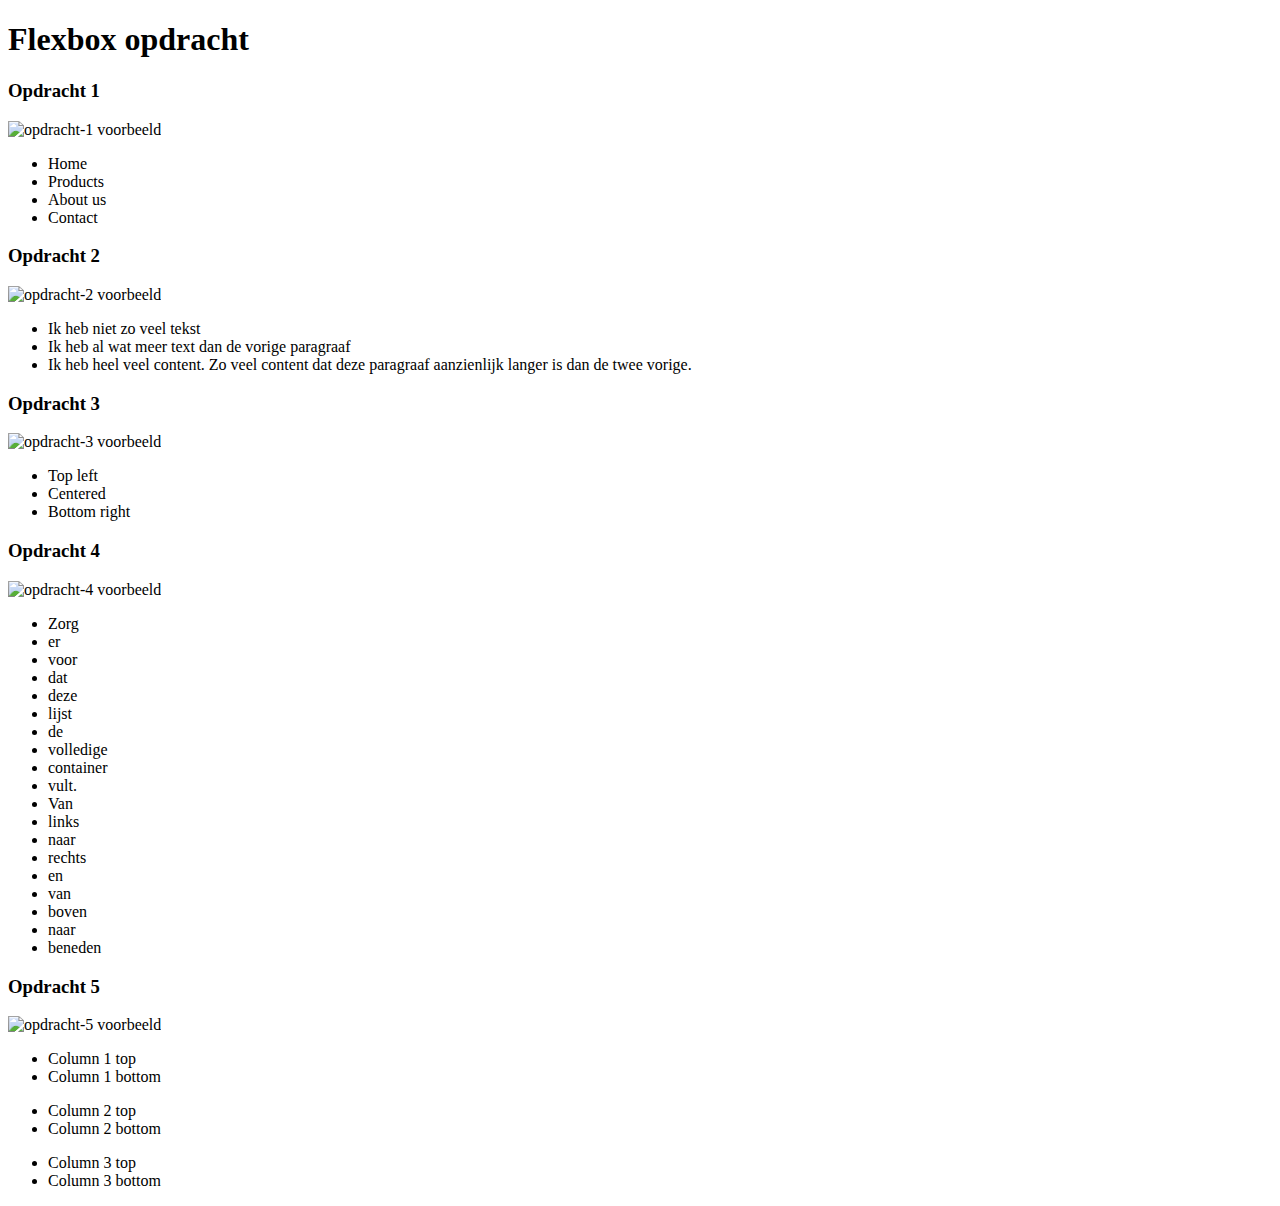
==== deel-1-flexbox-positioneren/index.html @ fc2cbaf1 "Test" ====
<!DOCTYPE html>
<html lang="en">
<head>
    <meta charset="UTF-8">
    <title>Flexbox opdracht: Positioneren</title>
    <link rel="stylesheet" href="styles/do-not-edit.css">
    <link rel="stylesheet" href="styles/styles.css">
</head>
<body>
<!-- O P D R A C H T  1 -->
<h1>Flexbox opdracht</h1>

<h3>Opdracht 1</h3>
<img src="assets/images/opdracht-1-eindresultaat.jpg" alt="opdracht-1 voorbeeld">
<section class="opdracht-1">
    <ul>
        <li>Home</li>
        <li>Products</li>
        <li>About us</li>
        <li>Contact</li>
    </ul>
</section>
<!-- E I N D E  O P D R A C H T  1 -->

<!-- O P D R A C H T  2 -->
<h3>Opdracht 2</h3>
<img src="assets/images/opdracht-2-eindresultaat.jpg" alt="opdracht-2 voorbeeld">
<section class="opdracht-2">
    <ul>
        <li>Ik heb niet zo veel tekst</li>
        <li>Ik heb al wat meer text dan de vorige paragraaf</li>
        <li>Ik heb heel veel content. Zo veel content dat deze paragraaf aanzienlijk langer is dan de twee vorige. </li>
    </ul>
</section>
<!-- E I N D E  O P D R A C H T  2 -->

<!-- O P D R A C H T  3 -->
<h3>Opdracht 3</h3>
<img src="assets/images/opdracht-3-eindresultaat.jpg" alt="opdracht-3 voorbeeld">
<section class="opdracht-3">
    <ul>
        <li>Top left</li>
        <li>Centered</li>
        <li>Bottom right</li>
    </ul>
</section>
<!-- E I N D E  O P D R A C H T  3 -->

<!-- O P D R A C H T  4 -->
<h3>Opdracht 4</h3>
<img src="assets/images/opdracht-4-eindresultaat.jpg" alt="opdracht-4 voorbeeld">
<section class="opdracht-4">
    <ul>
        <li>Zorg</li>
        <li>er</li>
        <li>voor</li>
        <li>dat</li>
        <li>deze</li>
        <li>lijst</li>
        <li>de</li>
        <li>volledige</li>
        <li>container</li>
        <li>vult.</li>
        <li>Van</li>
        <li>links</li>
        <li>naar</li>
        <li>rechts</li>
        <li>en</li>
        <li>van</li>
        <li>boven</li>
        <li>naar</li>
        <li>beneden</li>
    </ul>
</section>
<!-- E I N D E  O P D R A C H T  4 -->

<!-- O P D R A C H T  5 -->
<h3>Opdracht 5</h3>
<img src="assets/images/opdracht-5-eindresultaat.jpg" alt="opdracht-5 voorbeeld">
<section class="opdracht-5">
    <div>
        <ul>
            <li>Column 1 top</li>
            <li>Column 1 bottom</li>
        </ul>
        <ul>
            <li>Column 2 top</li>
            <li>Column 2 bottom</li>
        </ul>
        <ul>
            <li>Column 3 top</li>
            <li>Column 3 bottom</li>
        </ul>
    </div>
</section>
<!-- E I N D E  O P D R A C H T  5 -->

</body>
</html>
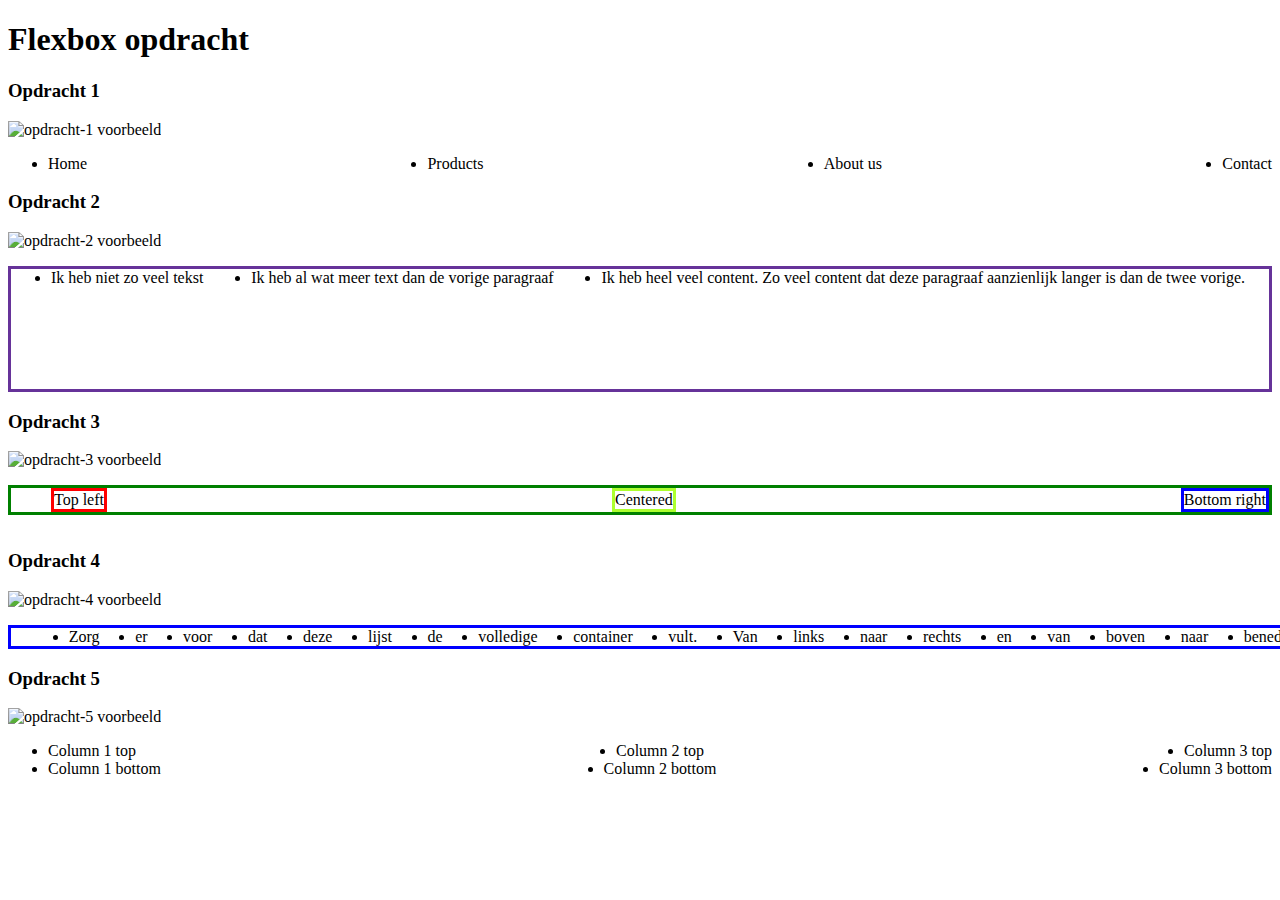
==== commit 72abea53: "opdracht 1" ====
--- a/deel-1-flexbox-positioneren/index.html
+++ b/deel-1-flexbox-positioneren/index.html
@@ -27,9 +27,9 @@
 <img src="assets/images/opdracht-2-eindresultaat.jpg" alt="opdracht-2 voorbeeld">
 <section class="opdracht-2">
     <ul>
-        <li>Ik heb niet zo veel tekst</li>
-        <li>Ik heb al wat meer text dan de vorige paragraaf</li>
-        <li>Ik heb heel veel content. Zo veel content dat deze paragraaf aanzienlijk langer is dan de twee vorige. </li>
+        <li class="t1">Ik heb niet zo veel tekst</li>
+        <li class="t2">Ik heb al wat meer text dan de vorige paragraaf</li>
+        <li class="t3">Ik heb heel veel content. Zo veel content dat deze paragraaf aanzienlijk langer is dan de twee vorige. </li>
     </ul>
 </section>
 <!-- E I N D E  O P D R A C H T  2 -->
@@ -39,9 +39,9 @@
 <img src="assets/images/opdracht-3-eindresultaat.jpg" alt="opdracht-3 voorbeeld">
 <section class="opdracht-3">
     <ul>
-        <li>Top left</li>
-        <li>Centered</li>
-        <li>Bottom right</li>
+        <li class="top-left">Top left</li>
+        <li class="centered">Centered</li>
+        <li class="bottom-right">Bottom right</li>
     </ul>
 </section>
 <!-- E I N D E  O P D R A C H T  3 -->
@@ -79,15 +79,15 @@
 <img src="assets/images/opdracht-5-eindresultaat.jpg" alt="opdracht-5 voorbeeld">
 <section class="opdracht-5">
     <div>
-        <ul>
-            <li>Column 1 top</li>
+        <ul class="c1">
+            <li class="c11">Column 1 top</li>
             <li>Column 1 bottom</li>
         </ul>
-        <ul>
-            <li>Column 2 top</li>
+        <ul class="c2">
+            <li class="c21">Column 2 top</li>
             <li>Column 2 bottom</li>
         </ul>
-        <ul>
+        <ul class="c3">
             <li>Column 3 top</li>
             <li>Column 3 bottom</li>
         </ul>
--- a/deel-1-flexbox-positioneren/styles/styles.css
+++ b/deel-1-flexbox-positioneren/styles/styles.css
@@ -0,0 +1,114 @@
+/*Schrijf hier jouw CSS*/
+/* Opdracht 1 */
+
+.opdracht-1 > ul{
+    display: flex;
+    flex-direction: row;
+    justify-content: space-between;
+    align-items: center;
+}
+
+/* E I N D E     O P D R A C H T  1 */
+/* Opdracht 2 */
+
+.opdracht-2 > ul{
+    display: flex;
+    flex-direction: row;
+    height: 120px;
+    border: 3px solid rebeccapurple;
+}
+
+.t1 {
+    flex-grow: 1;
+}
+.t2 {
+    flex-grow: 1;
+}
+.t3 {
+    flex-grow: 0.5;
+}
+
+/* E I N D E     O P D R A C H T  2 */
+/* Opdracht 3 */
+
+.opdracht-3{
+    display: flex;
+    flex-direction: column;
+}
+
+.opdracht-3 > ul{
+    display: flex;
+    flex-direction: row;
+    border: 3px solid green;
+    justify-content: space-between;
+    align-content: flex-start;
+    height: 100%;
+}
+
+.top-left {
+    display: flex;
+    align-items: start;
+    justify-content: center;
+    border: 3px solid red;
+}
+
+.centered {
+    display: flex;
+    align-items: center;
+    border: 3px solid greenyellow;
+}
+
+.bottom-right {
+    display: flex;
+    align-items: end;
+    border: 3px solid blue;
+}
+/* E I N D E     O P D R A C H T  3 */
+/* Opdracht 4 */
+
+
+.opdracht-4 > ul{
+    display: flex;
+    flex-direction: row;
+    flex-wrap: wrap;
+    justify-content: space-around;
+    border: 3px solid blue;
+    width: 100%;
+    height: 100%;
+}
+
+
+
+/* E I N D E     O P D R A C H T  4 */
+/* Opdracht 5 */
+
+.opdracht-5 > div{
+    display: flex;
+    flex-wrap: wrap;
+    height: 100%;
+    justify-content: space-between;
+}
+
+.c1 {
+    display: flex;
+    flex-direction: column;
+    justify-content: space-between;
+}
+
+.c2 {
+    display: flex;
+    flex-direction: column;
+    justify-content: space-between;
+    align-items: center;
+}
+
+
+.c3 {
+    display: flex;
+    flex-direction: column;
+    justify-content: space-between;
+    align-content: flex-end;
+    align-items: flex-end;
+}
+
+/* E I N D E     O P D R A C H T  5 */